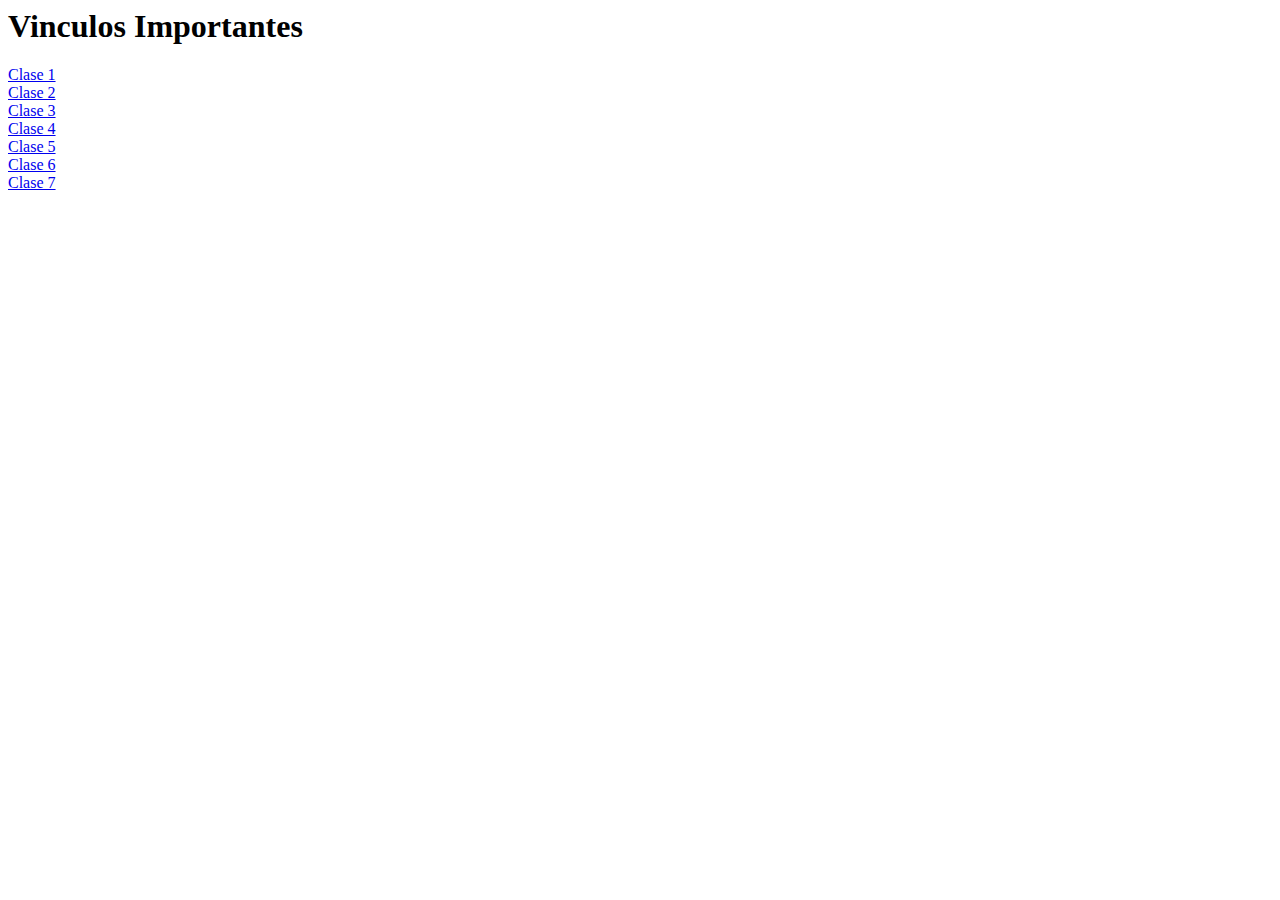
==== index.html @ 0affa0c6 "se creo clase 1" ====
<html>
  <head>
    <meta charset="utf-8" />
    <meta lang="es-AR" />
    <meta name="author" content="JuacaxDev" />
    <meta name="keywords" content="html, JuacaxDev, bootcamp" />
    <meta name="viewport" content="width=device-width, initial-scale=1.0" />

    <title>Nuestro primer Sitio Web</title>
  </head>
  <body>
    <h1>Vinculos Importantes</h1>
    <a href="clase1.html">Clase 1</a>
    <br />
    <a href="clase2.html">Clase 2</a>
    <br />
    <a href="clase3.html">Clase 3</a>
    <br />
    <a href="./clase4/index.html">Clase 4</a>
    <br />
    <a href="./clase5/index.html">Clase 5</a>
    <br />
    <a href="./clase6/index.html">Clase 6</a>
    <br />
    <a href="./clase7/index.html">Clase 7</a>
  </body>
</html>
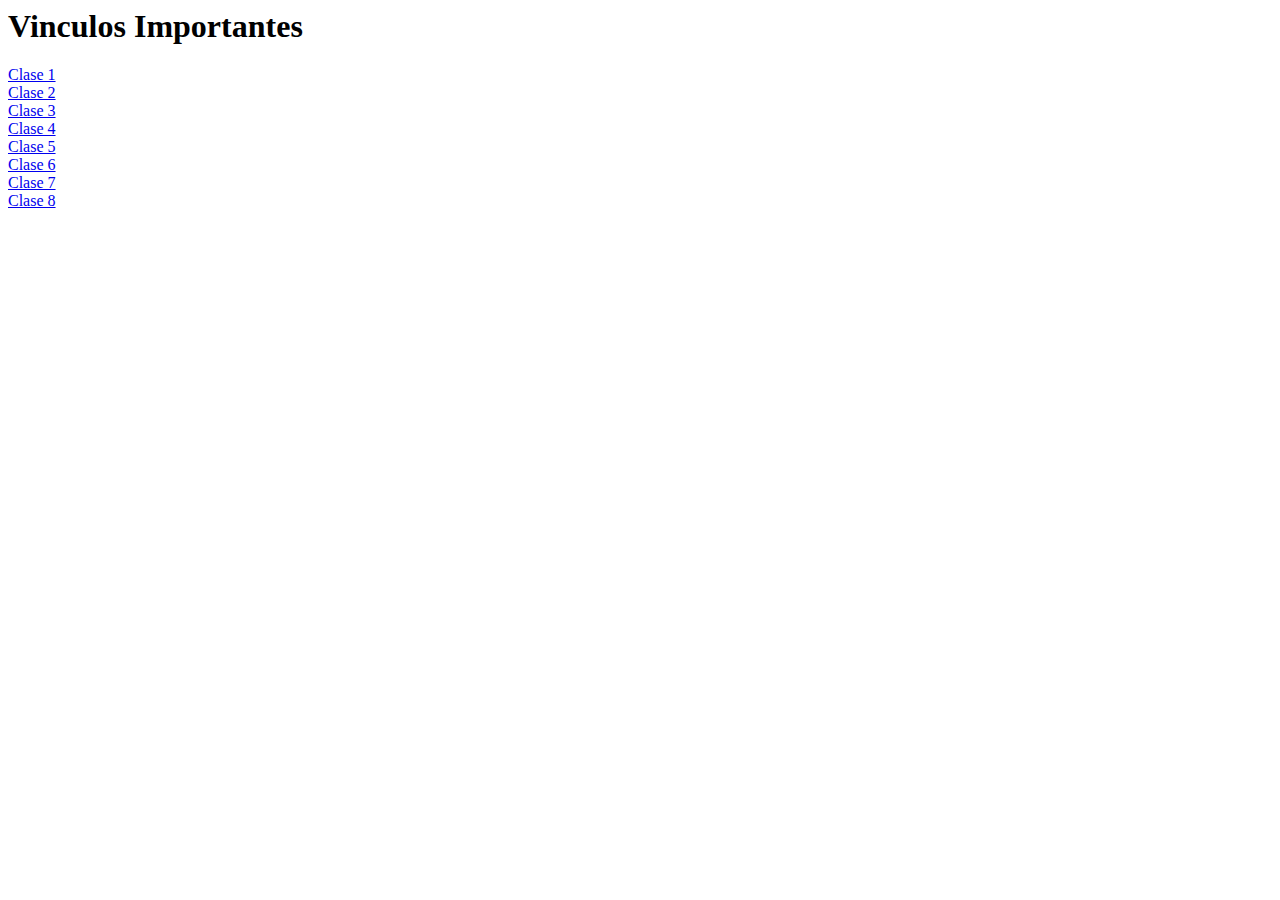
==== commit 81abe3b2: "creamos laclase 8" ====
--- a/index.html
+++ b/index.html
@@ -23,5 +23,7 @@
     <a href="./clase6/index.html">Clase 6</a>
     <br />
     <a href="./clase7/index.html">Clase 7</a>
+    <br />
+    <a href="./clase8/index.html">Clase 8</a>
   </body>
 </html>
